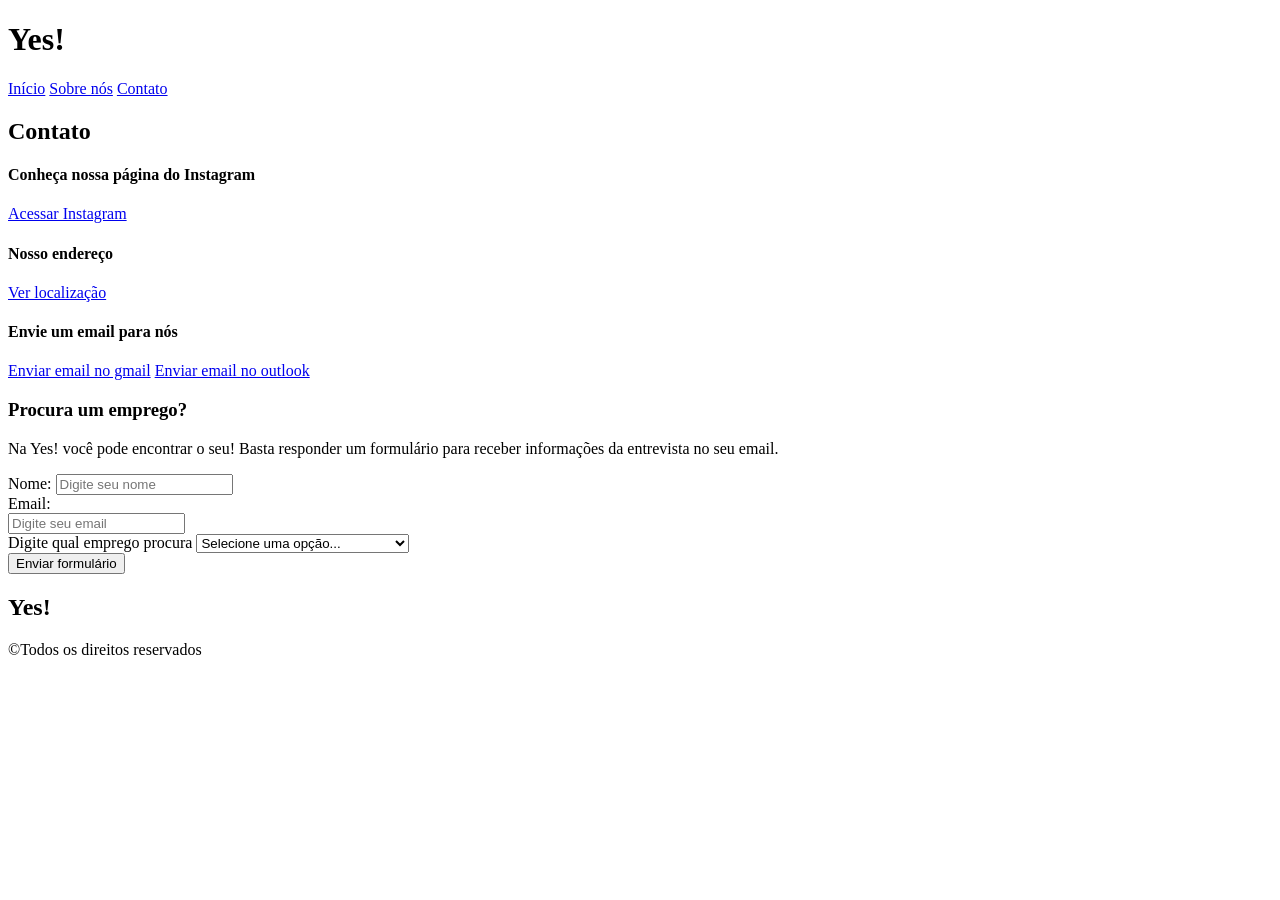
==== html/contato.html @ 206b28b1 "Add files via upload" ====
<!doctype html>
<html lang="pt-br">
  <head>
    <meta charset="UTF-8" />
    <meta name="viewport" content="width=device-width, initial-scale=1.0" />
    <title>Yes! - Contato</title>

    <link rel="stylesheet" href="../css/style.css" />

    <link rel="stylesheet" href="../css/contato.css" />
  </head>
  <body>
    <header class="navbar">
      <h1 class="logo">Yes!</h1>

      <nav class="menu">
        <a href="../index.html">Início</a>
        <a href="sobre.html">Sobre nós</a>
        <a href="#inicio">Contato</a>
      </nav>
    </header>

    <main class="org-contato" id="inicio">
      <section class="contato">
        <h2 id="contatos">Contato</h2>

        <article>
          <h4>Conheça nossa página do Instagram</h4>
          <a
            href="https://www.instagram.com/juanlanasilva?utm_source=qr&stkn=MWlqbmwwY2ljazZoZA=="
            target="_blank"
            >Acessar Instagram</a
          >

          <h4>Nosso endereço</h4>
          <a
            href="https://www.bing.com/search?qs=AS&pq=etec+de+sumar&sk=CSYN1&sc=2-13&q=etec+de+sumar%C3%A9&cvid=608bbf06c06e4edbb9d6fb07e2fadf1e&gs_lcrp=EgRlZGdlKgcIABAAGPkHMgcIABAAGPkHMgYIARBFGDnSAQgzNjg4ajBqN6gCALACAA&FORM=ANNTA1&DAF0=1&PC=LCTS#&shtp=GetUrl&shid=a7d62d4f-e558-4f74-9da9-23d86572098d"
            target="_blank"
            >Ver localização</a
          >
        </article>

        <article>
          <h4>Envie um email para nós</h4>
          <a
            href="mailto:miguelgomesdasilvaaugusto@gmail.com&body=Digite20%sua20%mensagem"
            target="_blank"
            >Enviar email no gmail</a
          >

          <a
            href="mailto:miguel.augusto01@aluno.cps.sp.gov.br&body=Digite20%sua20%mensagem"
            target="_blank"
            >Enviar email no outlook</a
          >
        </article>
      </section>

      <aside class="extra">
        <h3>Procura um emprego?</h3>
        <p>
          Na Yes! você pode encontrar o seu! Basta responder um formulário para
          receber informações da entrevista no seu email.
        </p>

        <form>
          <div class="campo">
            <label for="nome" name="nome">Nome:</label>
            <input
              type="text"
              id="nome"
              placeholder="Digite seu nome"
              required
            />
          </div>

          <div class="campo">
            <label for="email" name="email">Email:</label> <br />
            <input
              type="email"
              id="email"
              placeholder="Digite seu email"
              required
            />
          </div>

          <div class="campo">
            <label for="categoria">Digite qual emprego procura</label>
            <select id="categoria" name="emprego" required>
              <option value="" disabled selected>Selecione uma opção...</option>
              <option value="Gerenciador de banco de dados">
                Gerenciador de banco de dados
              </option>
              <option value="Operador Back-end">Operador Back-end</option>
              <option value="Operador Front-end">Operador Front-end</option>
              <option value="Secretário">Secretário</option>
            </select>
          </div>

          <button type="submit">Enviar formulário</button>
        </form>
      </aside>

      <footer>
        <h2 class="logo" id="logo-footer">Yes!</h2>
        <p>&copyTodos os direitos reservados</p>
      </footer>
    </main>
  </body>
</html>
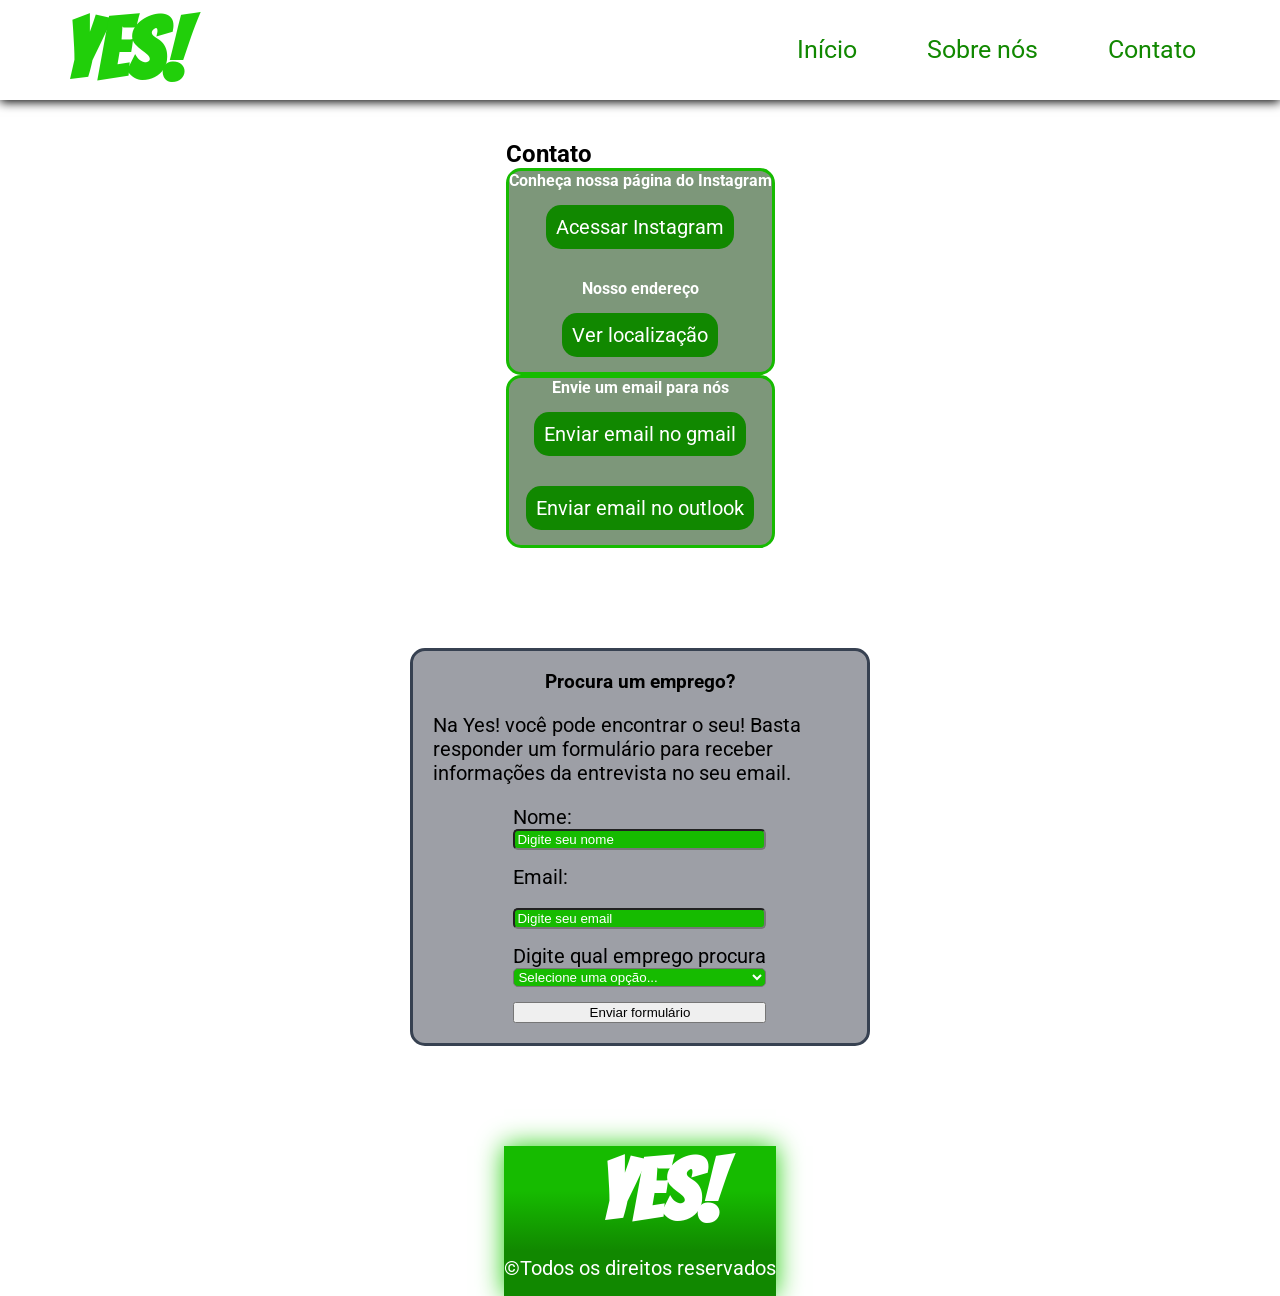
==== commit f95f7599: "Add files via upload" ====
--- a/html/contato.html
+++ b/html/contato.html
@@ -1,110 +1,96 @@
 <!doctype html>
 <html lang="pt-br">
-  <head>
-    <meta charset="UTF-8" />
-    <meta name="viewport" content="width=device-width, initial-scale=1.0" />
-    <title>Yes! - Contato</title>
 
-    <link rel="stylesheet" href="../css/style.css" />
+<head>
+  <meta charset="UTF-8" />
+  <meta name="viewport" content="width=device-width, initial-scale=1.0" />
+  <title>Yes! - Contato</title>
 
-    <link rel="stylesheet" href="../css/contato.css" />
-  </head>
-  <body>
-    <header class="navbar">
-      <h1 class="logo">Yes!</h1>
+  <link rel="preconnect" href="https://fonts.googleapis.com">
+  <link rel="preconnect" href="https://fonts.gstatic.com" crossorigin>
+  <link href="https://fonts.googleapis.com/css2?family=Bangers&family=Roboto:ital,wght@0,100..900;1,100..900&display=swap" rel="stylesheet">
 
-      <nav class="menu">
-        <a href="../index.html">Início</a>
-        <a href="sobre.html">Sobre nós</a>
-        <a href="#inicio">Contato</a>
-      </nav>
-    </header>
+  <link rel="stylesheet" href="../css/style.css" />
 
-    <main class="org-contato" id="inicio">
-      <section class="contato">
-        <h2 id="contatos">Contato</h2>
+  <link rel="stylesheet" href="../css/contato.css" />
+</head>
 
-        <article>
-          <h4>Conheça nossa página do Instagram</h4>
-          <a
-            href="https://www.instagram.com/juanlanasilva?utm_source=qr&stkn=MWlqbmwwY2ljazZoZA=="
-            target="_blank"
-            >Acessar Instagram</a
-          >
+<body>
+  <header class="navbar">
+    <h1 class="global-logo">Yes!</h1>
 
-          <h4>Nosso endereço</h4>
-          <a
-            href="https://www.bing.com/search?qs=AS&pq=etec+de+sumar&sk=CSYN1&sc=2-13&q=etec+de+sumar%C3%A9&cvid=608bbf06c06e4edbb9d6fb07e2fadf1e&gs_lcrp=EgRlZGdlKgcIABAAGPkHMgcIABAAGPkHMgYIARBFGDnSAQgzNjg4ajBqN6gCALACAA&FORM=ANNTA1&DAF0=1&PC=LCTS#&shtp=GetUrl&shid=a7d62d4f-e558-4f74-9da9-23d86572098d"
-            target="_blank"
-            >Ver localização</a
-          >
-        </article>
+    <nav class="navbar__menu">
+      <a class="navbar__link" href="../index.html">Início</a>
+      <a class="navbar__link" href="sobre.html">Sobre nós</a>
+      <a class="navbar__link" href="#inicio">Contato</a>
+    </nav>
+  </header>
 
-        <article>
-          <h4>Envie um email para nós</h4>
-          <a
-            href="mailto:miguelgomesdasilvaaugusto@gmail.com&body=Digite20%sua20%mensagem"
-            target="_blank"
-            >Enviar email no gmail</a
-          >
+  <main id="inicio">
+    <section class="about-us">
+      <h2 class="about-us__tittle">Contato</h2>
 
-          <a
-            href="mailto:miguel.augusto01@aluno.cps.sp.gov.br&body=Digite20%sua20%mensagem"
-            target="_blank"
-            >Enviar email no outlook</a
-          >
-        </article>
-      </section>
+      <article class="about-us__content">
+        <h4>Conheça nossa página do Instagram</h4>
+        <a class="about-us__link" href="https://www.instagram.com/juanlanasilva?utm_source=qr&stkn=MWlqbmwwY2ljazZoZA=="
+          target="_blank">Acessar Instagram</a>
 
-      <aside class="extra">
-        <h3>Procura um emprego?</h3>
-        <p>
-          Na Yes! você pode encontrar o seu! Basta responder um formulário para
-          receber informações da entrevista no seu email.
-        </p>
+        <h4>Nosso endereço</h4>
+        <a class="about-us__link"
+          href="https://www.bing.com/search?qs=AS&pq=etec+de+sumar&sk=CSYN1&sc=2-13&q=etec+de+sumar%C3%A9&cvid=608bbf06c06e4edbb9d6fb07e2fadf1e&gs_lcrp=EgRlZGdlKgcIABAAGPkHMgcIABAAGPkHMgYIARBFGDnSAQgzNjg4ajBqN6gCALACAA&FORM=ANNTA1&DAF0=1&PC=LCTS#&shtp=GetUrl&shid=a7d62d4f-e558-4f74-9da9-23d86572098d"
+          target="_blank">Ver localização</a>
+      </article>
 
-        <form>
-          <div class="campo">
-            <label for="nome" name="nome">Nome:</label>
-            <input
-              type="text"
-              id="nome"
-              placeholder="Digite seu nome"
-              required
-            />
-          </div>
+      <article class="about-us__content">
+        <h4>Envie um email para nós</h4>
+        <a class="about-us__link" href="mailto:miguelgomesdasilvaaugusto@gmail.com&body=Digite20%sua20%mensagem"
+          target="_blank">Enviar email no gmail</a>
 
-          <div class="campo">
-            <label for="email" name="email">Email:</label> <br />
-            <input
-              type="email"
-              id="email"
-              placeholder="Digite seu email"
-              required
-            />
-          </div>
+        <a class="about-us__link" href="mailto:miguel.augusto01@aluno.cps.sp.gov.br&body=Digite20%sua20%mensagem"
+          target="_blank">Enviar email no outlook</a>
+      </article>
+    </section>
 
-          <div class="campo">
-            <label for="categoria">Digite qual emprego procura</label>
-            <select id="categoria" name="emprego" required>
-              <option value="" disabled selected>Selecione uma opção...</option>
-              <option value="Gerenciador de banco de dados">
-                Gerenciador de banco de dados
-              </option>
-              <option value="Operador Back-end">Operador Back-end</option>
-              <option value="Operador Front-end">Operador Front-end</option>
-              <option value="Secretário">Secretário</option>
-            </select>
-          </div>
+    <aside class="extra">
+      <h3>Procura um emprego?</h3>
+      <p>
+        Na Yes! você pode encontrar o seu! Basta responder um formulário para
+        receber informações da entrevista no seu email.
+      </p>
 
-          <button type="submit">Enviar formulário</button>
-        </form>
-      </aside>
+      <form>
+        <div class="campo">
+          <label for="nome" name="nome">Nome:</label>
+          <input type="text" id="nome" placeholder="Digite seu nome" required />
+        </div>
 
-      <footer>
-        <h2 class="logo" id="logo-footer">Yes!</h2>
-        <p>&copyTodos os direitos reservados</p>
-      </footer>
-    </main>
-  </body>
-</html>
+        <div class="campo">
+          <label for="email" name="email">Email:</label> <br />
+          <input type="email" id="email" placeholder="Digite seu email" required />
+        </div>
+
+        <div class="campo">
+          <label for="categoria">Digite qual emprego procura</label>
+          <select id="categoria" name="emprego" required>
+            <option value="" disabled selected>Selecione uma opção...</option>
+            <option value="Gerenciador de banco de dados">
+              Gerenciador de banco de dados
+            </option>
+            <option value="Operador Back-end">Operador Back-end</option>
+            <option value="Operador Front-end">Operador Front-end</option>
+            <option value="Secretário">Secretário</option>
+          </select>
+        </div>
+
+        <button type="submit">Enviar formulário</button>
+      </form>
+    </aside>
+
+    <footer class="default-footer">
+      <h2 class="global-logo global-logo--footer">Yes!</h2>
+      <p>&copyTodos os direitos reservados</p>
+    </footer>
+  </main>
+</body>
+
+</html>
--- a/css/style.css
+++ b/css/style.css
@@ -0,0 +1,146 @@
+* {
+  box-sizing: border-box;
+  -webkit-tap-highlight-color: transparent;
+}
+
+main, header {
+  padding: 0 5%;
+}
+body {
+  display: flex;
+  flex-direction: column;
+  gap: 40px;
+
+  margin: 0;
+}
+main {
+  display: flex;
+  flex-direction: column;
+
+  align-items: center;
+
+  gap: 100px;
+}
+
+
+
+#inicio {
+  scroll-margin-top: 200px;
+}
+html {
+  scroll-behavior: smooth;
+}
+
+:root {
+  --cor_principal: #21cf0a;
+  --cor_secundaria: #118800; /* Carlinhos green */
+}
+
+
+p, label, a {
+  font-size: medium;
+}
+h1, h2, h3, h4, h5, h6 {
+  margin: 0;
+}
+body {
+  font-family: "Roboto", sans-serif;
+}
+.global-logo {
+  font-size: 54px;
+  width: 30%;
+  color: var(--cor_principal);
+  font-family: "Bangers", system-ui;
+}
+
+
+.navbar {
+  display: flex;
+  align-items: center;
+  justify-content: space-between;
+
+  height: 100px;
+
+  position: sticky;
+  top: 0;
+  z-index: 10;
+
+  background: #ffffff;
+  box-shadow: 0px 2px 10px;
+}
+
+
+.navbar__menu {
+  display: flex;
+  align-items: center;
+  gap: 15px;
+  
+  padding: 20px;
+}
+
+.navbar__link {
+  color: var(--cor_secundaria);
+  text-decoration: none;
+
+  border-bottom: 2px solid transparent;
+  transition:
+    border-color 0.3s ease,
+    transform 0.2s ease,
+    opacity 0.3s ease;
+}
+.navbar__link:hover {
+  border-color: var(--cor_secundaria);
+}
+.navbar__link:active {
+  transform: scale(0.75);
+  opacity: 0.6;
+}
+
+
+
+.default-footer {
+  display: flex;
+  flex-direction: column;
+  align-items: center;
+
+  text-align: center;
+
+  height: 150px;
+  box-shadow: 0 0 25px var(--cor_principal);
+  
+  background: linear-gradient(180deg, #16bb00 30%, var(--cor_secundaria) 70%);
+  color: #ffffff;
+}
+
+.global-logo--footer {
+  color: #ffffff;
+}
+
+
+@media (min-width: 700px) {
+  .global-logo {
+    font-size: 70px;
+  }
+  .navbar__menu {
+    gap: 30px;
+  }
+  .navbar__link {
+    font-size: 20px; 
+  }
+
+  p, label, a {
+    font-size: 20px;
+  }
+}
+
+@media (min-width: 1100px) {
+  .global-logo {
+    font-size: 85px;
+  }
+  .navbar__menu {
+    gap: 70px;
+  }
+  .navbar__link {
+    font-size: 25px;
+  }
+}
--- a/css/contato.css
+++ b/css/contato.css
@@ -0,0 +1,88 @@
+.about-us__content {
+  display: flex;
+  flex-flow: row wrap;
+  width: 40%;
+  gap: 10px;
+}
+
+.about-us__content {
+  width: 100%;
+  display: flex;
+  flex-flow: column wrap;
+  background: #083a0286;
+  border: 3px solid #16bb00;
+  color: white;
+  border-radius: 15px;
+  gap: 15px;
+  place-items: center;
+}
+.about-us__link {
+  color: #111827;
+  background: var(--cor_secundaria);
+  border-radius: 15px;
+  padding: 10px;
+  margin-bottom: 15px;
+  color: white;
+  text-decoration: none;
+
+  transition: transform 0.5s ease;
+}
+.about-us__link:hover {
+  transform: translateY(-2px);
+}
+.about-us__link:active {
+  transform: scale(0.7);
+}
+
+.extra {
+  display: flex;
+  flex-flow: column nowrap;
+  place-items: center;
+  padding: 20px;
+  width: 40%;
+  background: #11182769;
+  border: 3px solid #374151;
+  color: black;
+  border-radius: 15px;
+}
+.extra form {
+  display: flex;
+  flex-direction: column;
+  gap: 15px;
+  justify-content: flex-start;
+}
+.campo {
+  display: flex;
+  flex-direction: column;
+  width: 100%;
+}
+.campo input,
+.campo select {
+  display: block;
+  border-radius: 5px;
+  background: #16bb00;
+  color: white;
+}
+.campo input {
+  outline: 3px solid transparent;
+  outline-offset: 0px;
+
+  transition:
+    outline-color 0.5s ease,
+    outline-offset 0.2s ease;
+}
+.campo input::placeholder {
+  color: #ffffff;
+}
+.campo input:focus {
+  outline-color: #20b2aa;
+}
+.campo input:active {
+  outline-offset: 5px;
+}
+
+#contatos {
+  font-size: 60px;
+  font-weight: bold;
+  color: #0b5201;
+}
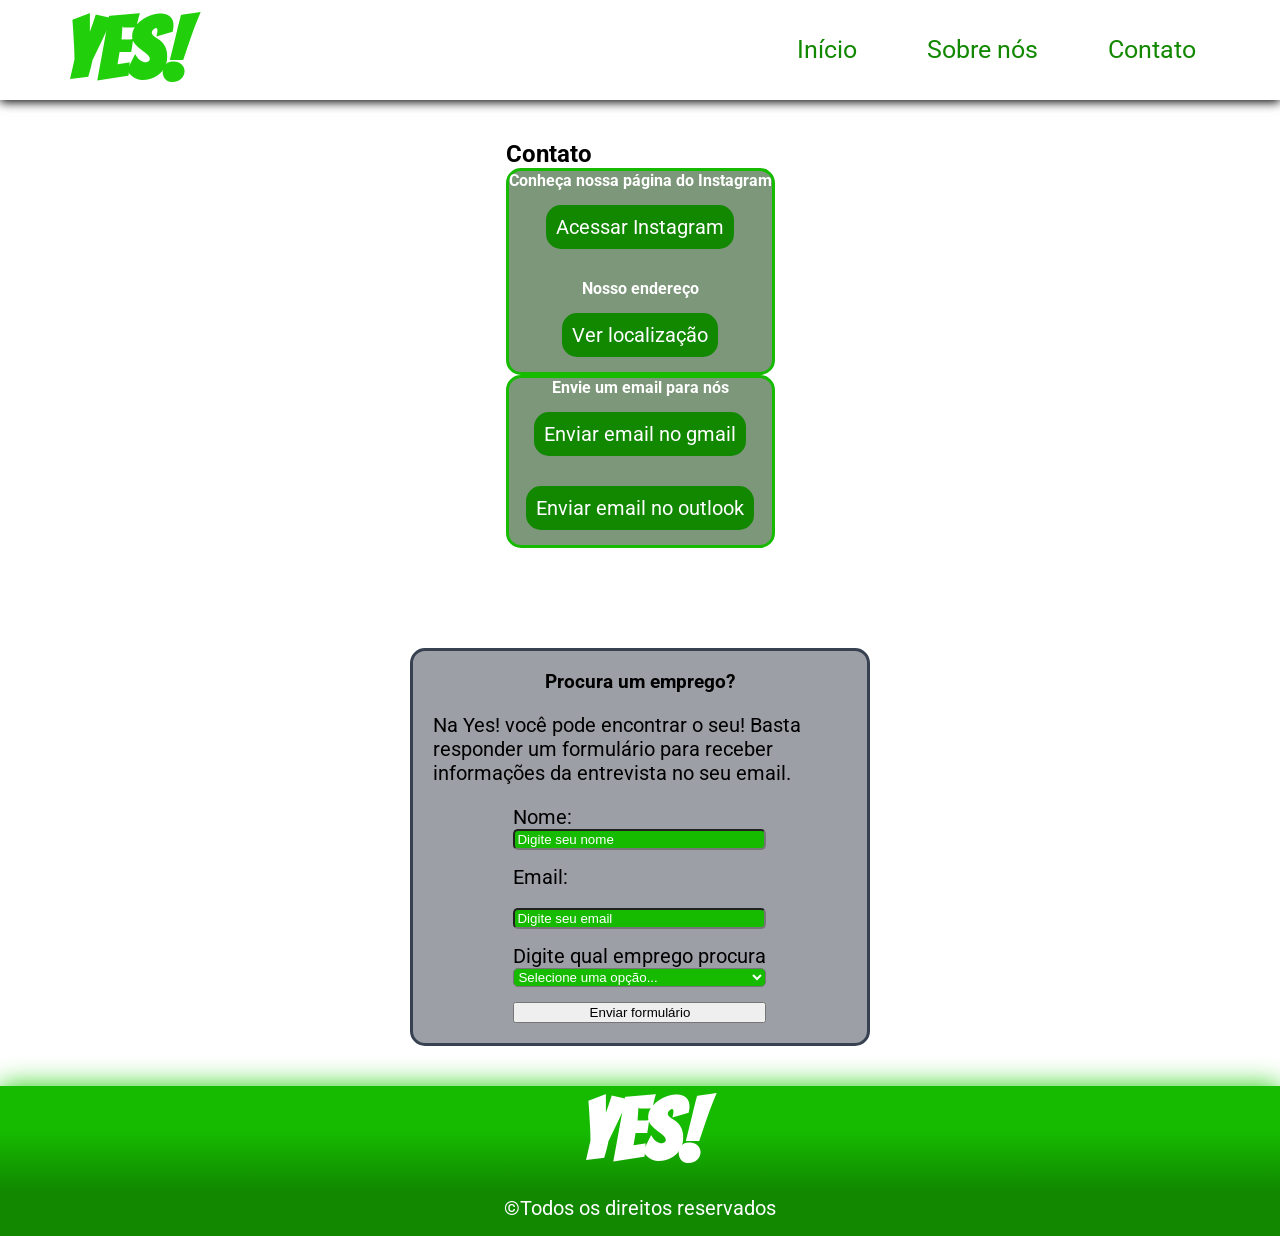
==== commit dab8b659: "Add files via upload" ====
--- a/html/contato.html
+++ b/html/contato.html
@@ -86,11 +86,11 @@
       </form>
     </aside>
 
-    <footer class="default-footer">
-      <h2 class="global-logo global-logo--footer">Yes!</h2>
-      <p>&copyTodos os direitos reservados</p>
-    </footer>
   </main>
+  <footer class="default-footer">
+    <h2 class="global-logo global-logo--footer">Yes!</h2>
+    <p>&copyTodos os direitos reservados</p>
+  </footer>
 </body>
 
 </html>
--- a/css/style.css
+++ b/css/style.css
@@ -97,6 +97,72 @@
 }
 
 
+.hero {
+  display: flex;
+  place-items: center;
+}
+
+.hero__content {
+  display: flex;
+  flex-direction: column;
+  gap: 16px;
+  
+  flex: 60%;
+  
+  padding: 0 5%;
+}
+
+.hero__tittle {
+  display: flex;
+  flex-direction: column;
+
+  font-weight: 1000;
+  font-size: 20px;
+  color: #083a02;
+}
+.hero__tittle-highlight {
+  font-size: 80px;
+  color: #21cf0a;
+}
+.hero__tittle-text {
+  text-transform: uppercase;
+  letter-spacing: 4px;
+}
+
+.hero__button {
+  display: inline-block;
+
+
+  text-align: center;
+  
+  border-radius: 5px;
+  border-bottom: none;
+
+  padding: 15px 10px;
+  
+  background: #118800;
+  color: #ffffff;
+  text-decoration: none;
+
+  transition:
+    opacity 0.5s ease,
+    transform 0.2s ease;
+}
+.hero__button:hover {
+  opacity: 0.7;
+  transform: translateY(-2px);
+}
+.hero__button:active {
+  transform: scale(0.9);
+}
+
+
+
+.hero__img {
+  display: none;
+  flex: 40%;
+}
+
 
 .default-footer {
   display: flex;
